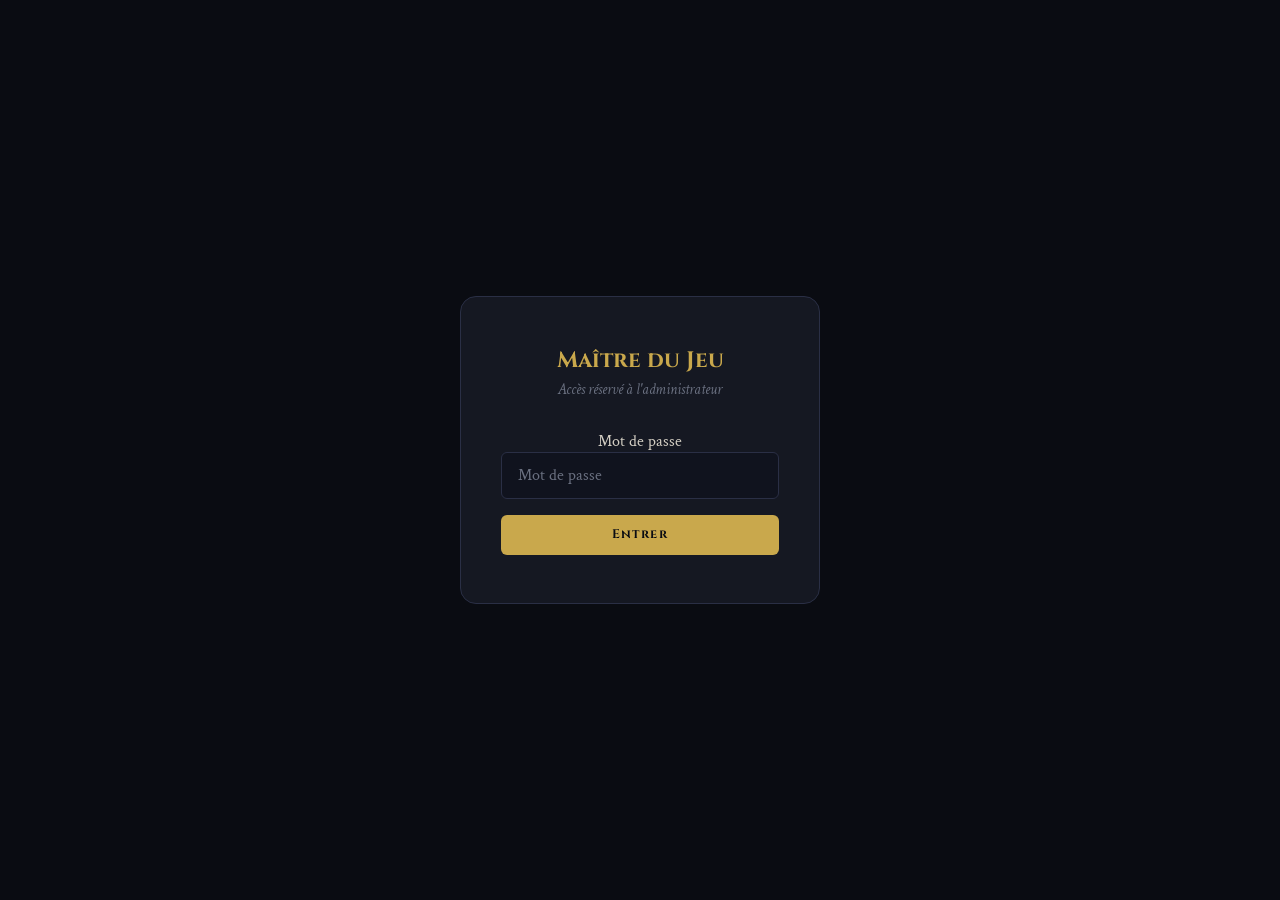
==== réel/acceuil_admin/admin.html @ a07c8c89 "s" ====
<!DOCTYPE html>
<html lang="fr">
<head>
  <meta charset="UTF-8">
  <meta name="viewport" content="width=device-width, initial-scale=1.0">
  <title>Admin — Maître du Jeu</title>
  <link href="https://fonts.googleapis.com/css2?family=Cinzel:wght@400;600;700&family=Crimson+Text:ital,wght@0,400;0,600;1,400&display=swap" rel="stylesheet">
  <style>
    *, *::before, *::after { box-sizing: border-box; margin: 0; padding: 0; }

    :root {
      --night: #0a0c12;
      --deep: #10131e;
      --card: #151822;
      --border: #2a2f45;
      --gold: #c9a84c;
      --gold-light: #e8c97a;
      --blood: #8b1a1a;
      --blood-light: #c0392b;
      --silver: #8899bb;
      --text: #d4cfc4;
      --muted: #6a7080;
      --green: #4caf80;
      --wolf: #6b3fa0;
    }

    body {
      background: var(--night);
      color: var(--text);
      font-family: 'Crimson Text', Georgia, serif;
      font-size: 16px;
      min-height: 100vh;
    }

    /* ── LOGIN ── */
    #zone-login {
      min-height: 100vh;
      display: flex;
      align-items: center;
      justify-content: center;
    }

    .login-box {
      background: var(--card);
      border: 1px solid var(--border);
      border-radius: 16px;
      padding: 3rem 2.5rem;
      width: 100%;
      max-width: 360px;
      text-align: center;
    }

    .login-box h1 {
      font-family: 'Cinzel', serif;
      font-size: 1.4rem;
      color: var(--gold);
      margin-bottom: 0.3rem;
    }

    .login-box p {
      color: var(--muted);
      font-style: italic;
      margin-bottom: 2rem;
      font-size: 0.95rem;
    }

    input[type="password"], input[type="text"] {
      width: 100%;
      background: var(--deep);
      border: 1px solid var(--border);
      border-radius: 6px;
      padding: 0.75rem 1rem;
      color: var(--text);
      font-family: 'Crimson Text', serif;
      font-size: 1rem;
      outline: none;
      margin-bottom: 1rem;
      transition: border-color 0.2s;
    }

    input:focus { border-color: var(--gold); }
    input::placeholder { color: var(--muted); }

    .btn {
      display: inline-flex;
      align-items: center;
      justify-content: center;
      gap: 0.4rem;
      padding: 0.7rem 1.4rem;
      border-radius: 6px;
      border: none;
      cursor: pointer;
      font-family: 'Cinzel', serif;
      font-size: 0.78rem;
      letter-spacing: 0.12em;
      transition: opacity 0.2s, transform 0.1s;
      white-space: nowrap;
    }

    .btn:active { transform: scale(0.97); }
    .btn:hover { opacity: 0.82; }
    .btn:disabled { opacity: 0.3; cursor: not-allowed; }

    .btn-gold  { background: var(--gold); color: var(--night); font-weight: 700; width: 100%; }
    .btn-night { background: var(--deep); color: var(--silver); border: 1px solid var(--border); }
    .btn-day   { background: #2a2410; color: var(--gold-light); border: 1px solid #4a3a18; }
    .btn-blood { background: var(--blood); color: #f0d0d0; }
    .btn-green { background: #0f2e1e; color: var(--green); border: 1px solid #1a4a30; }
    .btn-wolf  { background: #1a0f2e; color: #b08adc; border: 1px solid #3a2060; }
    .btn-muted { background: transparent; color: var(--muted); border: 1px solid var(--border); font-size: 0.72rem; padding: 0.45rem 0.9rem; }

    #login-error {
      color: var(--blood-light);
      font-size: 0.9rem;
      margin-top: 0.5rem;
      display: none;
    }

    /* ── DASHBOARD ── */
    #zone-dashboard { display: none; }

    .topbar {
      background: var(--card);
      border-bottom: 1px solid var(--border);
      padding: 0.9rem 2rem;
      display: flex;
      align-items: center;
      justify-content: space-between;
      position: sticky;
      top: 0;
      z-index: 10;
    }

    .topbar-left {
      display: flex;
      align-items: center;
      gap: 1rem;
    }

    .topbar h1 {
      font-family: 'Cinzel', serif;
      font-size: 1rem;
      color: var(--gold);
      letter-spacing: 0.15em;
    }

    .status-dot {
      width: 8px; height: 8px;
      border-radius: 50%;
      background: var(--green);
      box-shadow: 0 0 6px var(--green);
    }

    .rooms-count {
      font-size: 0.8rem;
      color: var(--muted);
      font-style: italic;
    }

    .main {
      max-width: 1100px;
      margin: 0 auto;
      padding: 2rem 1.5rem;
    }

    /* Nouvelle room */
    .new-room-bar {
      background: var(--card);
      border: 1px solid var(--border);
      border-radius: 10px;
      padding: 1.2rem 1.5rem;
      display: flex;
      align-items: center;
      gap: 1rem;
      margin-bottom: 2rem;
      flex-wrap: wrap;
    }

    .new-room-bar label {
      font-size: 0.75rem;
      letter-spacing: 0.15em;
      color: var(--muted);
      text-transform: uppercase;
      white-space: nowrap;
    }

    #new-room-code {
      flex: 1;
      min-width: 120px;
      margin-bottom: 0;
    }

    /* Grille de rooms */
    #rooms-grid {
      display: grid;
      grid-template-columns: repeat(auto-fill, minmax(320px, 1fr));
      gap: 1.5rem;
    }

    .room-card {
      background: var(--card);
      border: 1px solid var(--border);
      border-radius: 12px;
      overflow: hidden;
      transition: border-color 0.3s;
    }

    .room-card.active { border-color: var(--gold); }
    .room-card.nuit   { border-color: var(--silver); }

    .room-header {
      padding: 1rem 1.2rem 0.8rem;
      display: flex;
      align-items: center;
      justify-content: space-between;
      border-bottom: 1px solid var(--border);
    }

    .room-code {
      font-family: 'Cinzel', serif;
      font-size: 1.1rem;
      color: var(--gold);
      letter-spacing: 0.15em;
    }

    .room-phase {
      font-size: 0.72rem;
      padding: 0.25rem 0.7rem;
      border-radius: 20px;
      letter-spacing: 0.1em;
      text-transform: uppercase;
    }

    .room-phase.attente { background: var(--deep); color: var(--muted); border: 1px solid var(--border); }
    .room-phase.nuit    { background: #101828; color: var(--silver); border: 1px solid #304060; }
    .room-phase.jour    { background: #2a2410; color: var(--gold-light); border: 1px solid #4a3a18; }

    /* Liste joueurs dans la room */
    .room-players {
      padding: 0.8rem 1.2rem;
      min-height: 60px;
      display: flex;
      flex-direction: column;
      gap: 0.35rem;
    }

    .joueur-row {
      display: flex;
      align-items: center;
      justify-content: space-between;
      padding: 0.4rem 0.6rem;
      border-radius: 5px;
      background: var(--deep);
    }

    .joueur-row-left {
      display: flex;
      align-items: center;
      gap: 0.5rem;
      font-size: 0.95rem;
    }

    .j-dot {
      width: 6px; height: 6px;
      border-radius: 50%;
      flex-shrink: 0;
    }

    .j-dot.on  { background: var(--green); }
    .j-dot.off { background: var(--muted); }
    .j-dot.mort { background: var(--blood-light); }

    .j-role {
      font-size: 0.7rem;
      padding: 0.15rem 0.5rem;
      border-radius: 10px;
      letter-spacing: 0.08em;
    }

    .j-role.loup       { background: #2a1040; color: #b08adc; }
    .j-role.villageois { background: #1a1a10; color: #a09050; }
    .j-role.none       { background: var(--deep); color: var(--muted); }

    .j-mort { text-decoration: line-through; opacity: 0.5; }

    /* Actions de la room */
    .room-actions {
      padding: 0.8rem 1.2rem 1rem;
      border-top: 1px solid var(--border);
      display: flex;
      flex-wrap: wrap;
      gap: 0.5rem;
    }

    .empty-rooms {
      grid-column: 1 / -1;
      text-align: center;
      padding: 4rem 2rem;
      color: var(--muted);
      font-style: italic;
    }

    /* Toast */
    #toast {
      position: fixed;
      bottom: 2rem;
      right: 2rem;
      background: var(--card);
      border: 1px solid var(--border);
      border-radius: 8px;
      padding: 0.8rem 1.2rem;
      font-size: 0.9rem;
      color: var(--text);
      transform: translateY(100px);
      opacity: 0;
      transition: transform 0.3s, opacity 0.3s;
      z-index: 50;
    }

    #toast.show { transform: translateY(0); opacity: 1; }
  </style>
</head>
<body>

<!-- ── LOGIN ── -->
<div id="zone-login">
  <div class="login-box">
    <h1>Maître du Jeu</h1>
    <p>Accès réservé à l'administrateur</p>
    <label for="admin-pwd">Mot de passe</label>
    <input type="password" id="admin-pwd" placeholder="Mot de passe" onkeydown="if(event.key==='Enter') adminLogin()">
    <button type="button" class="btn btn-gold" onclick="adminLogin()">Entrer</button>
    <p id="login-error">Mot de passe incorrect.</p>
  </div>
</div>

<!-- ── DASHBOARD ── -->
<div id="zone-dashboard">

  <div class="topbar">
    <div class="topbar-left">
      <div class="status-dot"></div>
      <h1>Tableau de bord</h1>
    </div>
    <span class="rooms-count" id="rooms-count">0 room active</span>
  </div>

  <div class="main">

    <!-- Créer une room -->
    <div class="new-room-bar">
      <label>Nouvelle room</label>
      <input type="text" id="new-room-code" placeholder="Code (ex: ABC)" maxlength="6" />
      <button class="btn btn-gold" onclick="creerRoom()">Créer</button>
    </div>

    <!-- Grille des rooms -->
    <div id="rooms-grid">
      <div class="empty-rooms">Aucune room active pour l'instant.</div>
    </div>

  </div>
</div>

<div id="toast"></div>

<script src="http://192.168.1.21:3000/socket.io/socket.io.js"></script>
<script>
const socket = io("http://192.168.1.21:3000");
let motDePasse = "";

function adminLogin() {
  motDePasse = document.getElementById("admin-pwd").value;
  socket.emit("admin_auth", motDePasse);
}

socket.on("admin_ok", () => {
  document.getElementById("zone-login").style.display = "none";
  document.getElementById("zone-dashboard").style.display = "block";
  toast("Connecté en tant que maître du jeu");
});

socket.on("admin_refuse", () => {
  document.getElementById("login-error").style.display = "block";
});

// ── ÉTAT DES ROOMS ──────────────────────────────────────────

socket.on("etat_rooms", (rooms) => {
  const grid = document.getElementById("rooms-grid");
  const count = document.getElementById("rooms-count");
  count.textContent = rooms.length + " room" + (rooms.length > 1 ? "s" : "") + " active" + (rooms.length > 1 ? "s" : "");

  if (rooms.length === 0) {
    grid.innerHTML = '<div class="empty-rooms">Aucune room active pour l\'instant.</div>';
    return;
  }

  grid.innerHTML = "";
  rooms.forEach(room => {
    grid.appendChild(construireCarteRoom(room));
  });
});

function construireCarteRoom(room) {
  const card = document.createElement("div");
  card.className = "room-card " + (room.phase !== "attente" ? room.phase : "");
  card.id = "room-" + room.code;

  // Header
  const header = document.createElement("div");
  header.className = "room-header";
  header.innerHTML = `
    <span class="room-code">${room.code}</span>
    <span class="room-phase ${room.phase}">${room.phase}</span>
  `;

  // Joueurs
  const playersDiv = document.createElement("div");
  playersDiv.className = "room-players";

  if (room.joueurs.length === 0) {
    playersDiv.innerHTML = '<span style="color:var(--muted);font-style:italic;font-size:0.9rem">Aucun joueur</span>';
  } else {
    room.joueurs.forEach(j => {
      const row = document.createElement("div");
      row.className = "joueur-row";

      const dotClass = !j.vivant ? "mort" : j.connecte ? "on" : "off";
      const roleClass = j.role || "none";
      const roleLabel = j.role || "—";
      const mortClass = j.vivant ? "" : "j-mort";

      row.innerHTML = `
        <div class="joueur-row-left">
          <span class="j-dot ${dotClass}"></span>
          <span class="${mortClass}">${j.nom}</span>
          <span class="j-role ${roleClass}">${roleLabel}</span>
        </div>
        <button class="btn btn-muted" onclick="ejecter('${room.code}', '${j.nom}')">Éjecter</button>
      `;
      playersDiv.appendChild(row);
    });
  }

  // Actions
  const actions = document.createElement("div");
  actions.className = "room-actions";
  actions.innerHTML = `
    <button class="btn btn-green" onclick="lancerPartie('${room.code}')" ${room.phase !== 'attente' ? 'disabled' : ''}>
      Lancer la partie
    </button>
    <button class="btn btn-night" onclick="changerPhase('${room.code}', 'nuit')">
      Nuit
    </button>
    <button class="btn btn-day" onclick="changerPhase('${room.code}', 'jour')">
      Jour
    </button>
    <button class="btn btn-blood" onclick="supprimerRoom('${room.code}')">
      Fermer
    </button>
  `;

  card.appendChild(header);
  card.appendChild(playersDiv);
  card.appendChild(actions);
  return card;
}

// ── ACTIONS ─────────────────────────────────────────────────

function creerRoom() {
  const code = document.getElementById("new-room-code").value.trim().toUpperCase();
  if (!code) return toast("Saisis un code de room");
  socket.emit("admin_creer_room", { codePartie: code });
  document.getElementById("new-room-code").value = "";
  toast("Room " + code + " créée");
}

function lancerPartie(code) {
  if (!confirm("Lancer la partie pour la room " + code + " ?")) return;
  socket.emit("admin_lancer_partie", { codePartie: code });
  toast("Partie lancée — " + code);
}

function changerPhase(code, phase) {
  socket.emit("admin_phase", { codePartie: code, phase });
  toast("Room " + code + " — " + phase);
}

function ejecter(code, nom) {
  if (!confirm("Éjecter " + nom + " de la room " + code + " ?")) return;
  socket.emit("admin_ejecter", { codePartie: code, nom });
  toast(nom + " éjecté");
}

function supprimerRoom(code) {
  if (!confirm("Fermer définitivement la room " + code + " ?")) return;
  socket.emit("admin_supprimer_room", { codePartie: code });
  toast("Room " + code + " fermée");
}

// ── TOAST ────────────────────────────────────────────────────

function toast(msg) {
  const el = document.getElementById("toast");
  el.textContent = msg;
  el.classList.add("show");
  setTimeout(() => el.classList.remove("show"), 2500);
}
</script>
</body>
</html>
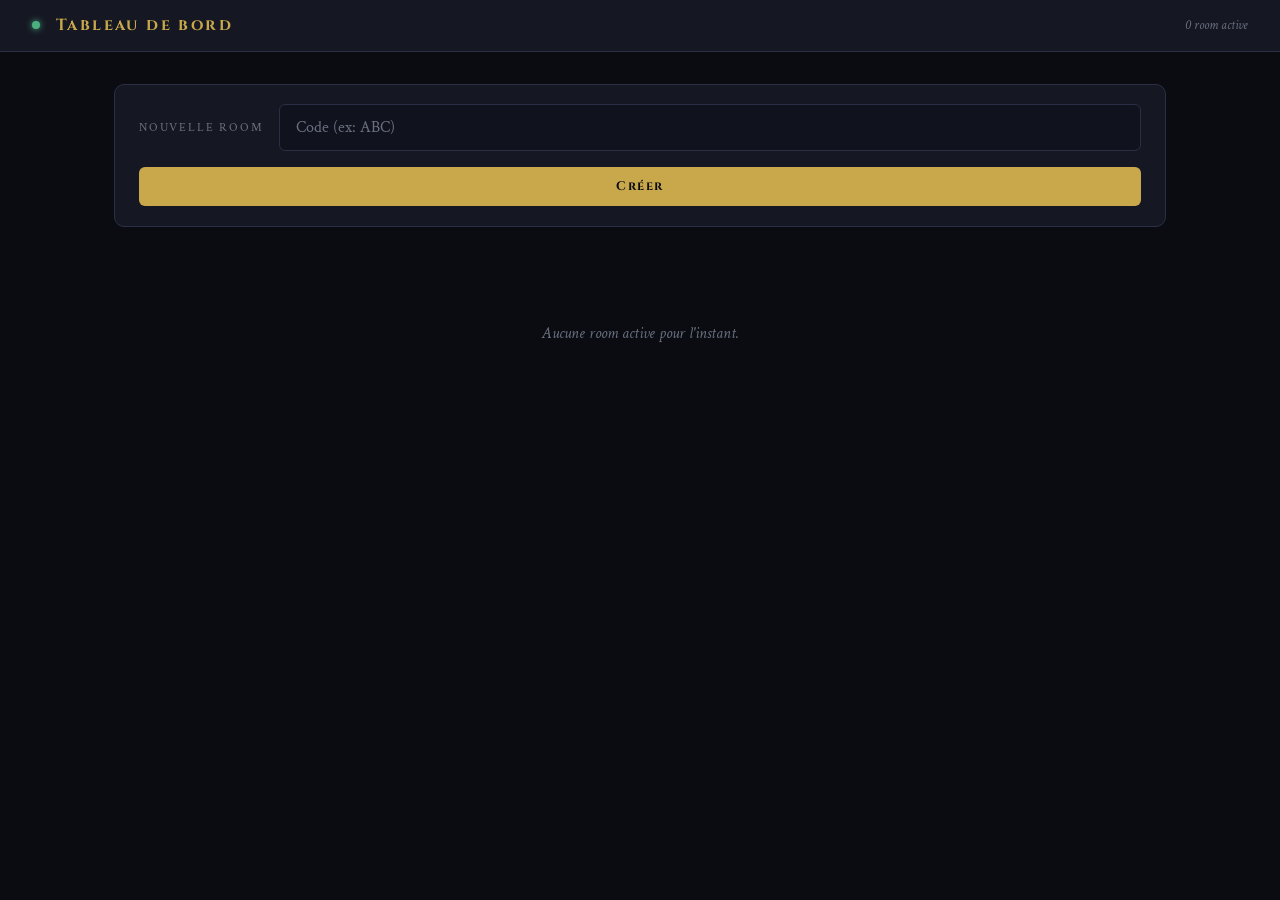
==== commit 002973f5: "m" ====
--- a/réel/acceuil_admin/admin.html
+++ b/réel/acceuil_admin/admin.html
@@ -5,334 +5,11 @@
   <meta name="viewport" content="width=device-width, initial-scale=1.0">
   <title>Admin — Maître du Jeu</title>
   <link href="https://fonts.googleapis.com/css2?family=Cinzel:wght@400;600;700&family=Crimson+Text:ital,wght@0,400;0,600;1,400&display=swap" rel="stylesheet">
-  <style>
-    *, *::before, *::after { box-sizing: border-box; margin: 0; padding: 0; }
-
-    :root {
-      --night: #0a0c12;
-      --deep: #10131e;
-      --card: #151822;
-      --border: #2a2f45;
-      --gold: #c9a84c;
-      --gold-light: #e8c97a;
-      --blood: #8b1a1a;
-      --blood-light: #c0392b;
-      --silver: #8899bb;
-      --text: #d4cfc4;
-      --muted: #6a7080;
-      --green: #4caf80;
-      --wolf: #6b3fa0;
-    }
-
-    body {
-      background: var(--night);
-      color: var(--text);
-      font-family: 'Crimson Text', Georgia, serif;
-      font-size: 16px;
-      min-height: 100vh;
-    }
-
-    /* ── LOGIN ── */
-    #zone-login {
-      min-height: 100vh;
-      display: flex;
-      align-items: center;
-      justify-content: center;
-    }
-
-    .login-box {
-      background: var(--card);
-      border: 1px solid var(--border);
-      border-radius: 16px;
-      padding: 3rem 2.5rem;
-      width: 100%;
-      max-width: 360px;
-      text-align: center;
-    }
-
-    .login-box h1 {
-      font-family: 'Cinzel', serif;
-      font-size: 1.4rem;
-      color: var(--gold);
-      margin-bottom: 0.3rem;
-    }
-
-    .login-box p {
-      color: var(--muted);
-      font-style: italic;
-      margin-bottom: 2rem;
-      font-size: 0.95rem;
-    }
-
-    input[type="password"], input[type="text"] {
-      width: 100%;
-      background: var(--deep);
-      border: 1px solid var(--border);
-      border-radius: 6px;
-      padding: 0.75rem 1rem;
-      color: var(--text);
-      font-family: 'Crimson Text', serif;
-      font-size: 1rem;
-      outline: none;
-      margin-bottom: 1rem;
-      transition: border-color 0.2s;
-    }
-
-    input:focus { border-color: var(--gold); }
-    input::placeholder { color: var(--muted); }
-
-    .btn {
-      display: inline-flex;
-      align-items: center;
-      justify-content: center;
-      gap: 0.4rem;
-      padding: 0.7rem 1.4rem;
-      border-radius: 6px;
-      border: none;
-      cursor: pointer;
-      font-family: 'Cinzel', serif;
-      font-size: 0.78rem;
-      letter-spacing: 0.12em;
-      transition: opacity 0.2s, transform 0.1s;
-      white-space: nowrap;
-    }
-
-    .btn:active { transform: scale(0.97); }
-    .btn:hover { opacity: 0.82; }
-    .btn:disabled { opacity: 0.3; cursor: not-allowed; }
-
-    .btn-gold  { background: var(--gold); color: var(--night); font-weight: 700; width: 100%; }
-    .btn-night { background: var(--deep); color: var(--silver); border: 1px solid var(--border); }
-    .btn-day   { background: #2a2410; color: var(--gold-light); border: 1px solid #4a3a18; }
-    .btn-blood { background: var(--blood); color: #f0d0d0; }
-    .btn-green { background: #0f2e1e; color: var(--green); border: 1px solid #1a4a30; }
-    .btn-wolf  { background: #1a0f2e; color: #b08adc; border: 1px solid #3a2060; }
-    .btn-muted { background: transparent; color: var(--muted); border: 1px solid var(--border); font-size: 0.72rem; padding: 0.45rem 0.9rem; }
-
-    #login-error {
-      color: var(--blood-light);
-      font-size: 0.9rem;
-      margin-top: 0.5rem;
-      display: none;
-    }
-
-    /* ── DASHBOARD ── */
-    #zone-dashboard { display: none; }
-
-    .topbar {
-      background: var(--card);
-      border-bottom: 1px solid var(--border);
-      padding: 0.9rem 2rem;
-      display: flex;
-      align-items: center;
-      justify-content: space-between;
-      position: sticky;
-      top: 0;
-      z-index: 10;
-    }
-
-    .topbar-left {
-      display: flex;
-      align-items: center;
-      gap: 1rem;
-    }
-
-    .topbar h1 {
-      font-family: 'Cinzel', serif;
-      font-size: 1rem;
-      color: var(--gold);
-      letter-spacing: 0.15em;
-    }
-
-    .status-dot {
-      width: 8px; height: 8px;
-      border-radius: 50%;
-      background: var(--green);
-      box-shadow: 0 0 6px var(--green);
-    }
-
-    .rooms-count {
-      font-size: 0.8rem;
-      color: var(--muted);
-      font-style: italic;
-    }
-
-    .main {
-      max-width: 1100px;
-      margin: 0 auto;
-      padding: 2rem 1.5rem;
-    }
-
-    /* Nouvelle room */
-    .new-room-bar {
-      background: var(--card);
-      border: 1px solid var(--border);
-      border-radius: 10px;
-      padding: 1.2rem 1.5rem;
-      display: flex;
-      align-items: center;
-      gap: 1rem;
-      margin-bottom: 2rem;
-      flex-wrap: wrap;
-    }
-
-    .new-room-bar label {
-      font-size: 0.75rem;
-      letter-spacing: 0.15em;
-      color: var(--muted);
-      text-transform: uppercase;
-      white-space: nowrap;
-    }
-
-    #new-room-code {
-      flex: 1;
-      min-width: 120px;
-      margin-bottom: 0;
-    }
-
-    /* Grille de rooms */
-    #rooms-grid {
-      display: grid;
-      grid-template-columns: repeat(auto-fill, minmax(320px, 1fr));
-      gap: 1.5rem;
-    }
-
-    .room-card {
-      background: var(--card);
-      border: 1px solid var(--border);
-      border-radius: 12px;
-      overflow: hidden;
-      transition: border-color 0.3s;
-    }
-
-    .room-card.active { border-color: var(--gold); }
-    .room-card.nuit   { border-color: var(--silver); }
-
-    .room-header {
-      padding: 1rem 1.2rem 0.8rem;
-      display: flex;
-      align-items: center;
-      justify-content: space-between;
-      border-bottom: 1px solid var(--border);
-    }
-
-    .room-code {
-      font-family: 'Cinzel', serif;
-      font-size: 1.1rem;
-      color: var(--gold);
-      letter-spacing: 0.15em;
-    }
-
-    .room-phase {
-      font-size: 0.72rem;
-      padding: 0.25rem 0.7rem;
-      border-radius: 20px;
-      letter-spacing: 0.1em;
-      text-transform: uppercase;
-    }
-
-    .room-phase.attente { background: var(--deep); color: var(--muted); border: 1px solid var(--border); }
-    .room-phase.nuit    { background: #101828; color: var(--silver); border: 1px solid #304060; }
-    .room-phase.jour    { background: #2a2410; color: var(--gold-light); border: 1px solid #4a3a18; }
-
-    /* Liste joueurs dans la room */
-    .room-players {
-      padding: 0.8rem 1.2rem;
-      min-height: 60px;
-      display: flex;
-      flex-direction: column;
-      gap: 0.35rem;
-    }
-
-    .joueur-row {
-      display: flex;
-      align-items: center;
-      justify-content: space-between;
-      padding: 0.4rem 0.6rem;
-      border-radius: 5px;
-      background: var(--deep);
-    }
-
-    .joueur-row-left {
-      display: flex;
-      align-items: center;
-      gap: 0.5rem;
-      font-size: 0.95rem;
-    }
-
-    .j-dot {
-      width: 6px; height: 6px;
-      border-radius: 50%;
-      flex-shrink: 0;
-    }
-
-    .j-dot.on  { background: var(--green); }
-    .j-dot.off { background: var(--muted); }
-    .j-dot.mort { background: var(--blood-light); }
-
-    .j-role {
-      font-size: 0.7rem;
-      padding: 0.15rem 0.5rem;
-      border-radius: 10px;
-      letter-spacing: 0.08em;
-    }
-
-    .j-role.loup       { background: #2a1040; color: #b08adc; }
-    .j-role.villageois { background: #1a1a10; color: #a09050; }
-    .j-role.none       { background: var(--deep); color: var(--muted); }
-
-    .j-mort { text-decoration: line-through; opacity: 0.5; }
-
-    /* Actions de la room */
-    .room-actions {
-      padding: 0.8rem 1.2rem 1rem;
-      border-top: 1px solid var(--border);
-      display: flex;
-      flex-wrap: wrap;
-      gap: 0.5rem;
-    }
-
-    .empty-rooms {
-      grid-column: 1 / -1;
-      text-align: center;
-      padding: 4rem 2rem;
-      color: var(--muted);
-      font-style: italic;
-    }
-
-    /* Toast */
-    #toast {
-      position: fixed;
-      bottom: 2rem;
-      right: 2rem;
-      background: var(--card);
-      border: 1px solid var(--border);
-      border-radius: 8px;
-      padding: 0.8rem 1.2rem;
-      font-size: 0.9rem;
-      color: var(--text);
-      transform: translateY(100px);
-      opacity: 0;
-      transition: transform 0.3s, opacity 0.3s;
-      z-index: 50;
-    }
-
-    #toast.show { transform: translateY(0); opacity: 1; }
-  </style>
+  <link rel="stylesheet" href="assets/css/style.css">
 </head>
 <body>
 
-<!-- ── LOGIN ── -->
-<div id="zone-login">
-  <div class="login-box">
-    <h1>Maître du Jeu</h1>
-    <p>Accès réservé à l'administrateur</p>
-    <label for="admin-pwd">Mot de passe</label>
-    <input type="password" id="admin-pwd" placeholder="Mot de passe" onkeydown="if(event.key==='Enter') adminLogin()">
-    <button type="button" class="btn btn-gold" onclick="adminLogin()">Entrer</button>
-    <p id="login-error">Mot de passe incorrect.</p>
-  </div>
-</div>
+
 
 <!-- ── DASHBOARD ── -->
 <div id="zone-dashboard">
@@ -365,149 +42,6 @@
 <div id="toast"></div>
 
 <script src="http://192.168.1.21:3000/socket.io/socket.io.js"></script>
-<script>
-const socket = io("http://192.168.1.21:3000");
-let motDePasse = "";
-
-function adminLogin() {
-  motDePasse = document.getElementById("admin-pwd").value;
-  socket.emit("admin_auth", motDePasse);
-}
-
-socket.on("admin_ok", () => {
-  document.getElementById("zone-login").style.display = "none";
-  document.getElementById("zone-dashboard").style.display = "block";
-  toast("Connecté en tant que maître du jeu");
-});
-
-socket.on("admin_refuse", () => {
-  document.getElementById("login-error").style.display = "block";
-});
-
-// ── ÉTAT DES ROOMS ──────────────────────────────────────────
-
-socket.on("etat_rooms", (rooms) => {
-  const grid = document.getElementById("rooms-grid");
-  const count = document.getElementById("rooms-count");
-  count.textContent = rooms.length + " room" + (rooms.length > 1 ? "s" : "") + " active" + (rooms.length > 1 ? "s" : "");
-
-  if (rooms.length === 0) {
-    grid.innerHTML = '<div class="empty-rooms">Aucune room active pour l\'instant.</div>';
-    return;
-  }
-
-  grid.innerHTML = "";
-  rooms.forEach(room => {
-    grid.appendChild(construireCarteRoom(room));
-  });
-});
-
-function construireCarteRoom(room) {
-  const card = document.createElement("div");
-  card.className = "room-card " + (room.phase !== "attente" ? room.phase : "");
-  card.id = "room-" + room.code;
-
-  // Header
-  const header = document.createElement("div");
-  header.className = "room-header";
-  header.innerHTML = `
-    <span class="room-code">${room.code}</span>
-    <span class="room-phase ${room.phase}">${room.phase}</span>
-  `;
-
-  // Joueurs
-  const playersDiv = document.createElement("div");
-  playersDiv.className = "room-players";
-
-  if (room.joueurs.length === 0) {
-    playersDiv.innerHTML = '<span style="color:var(--muted);font-style:italic;font-size:0.9rem">Aucun joueur</span>';
-  } else {
-    room.joueurs.forEach(j => {
-      const row = document.createElement("div");
-      row.className = "joueur-row";
-
-      const dotClass = !j.vivant ? "mort" : j.connecte ? "on" : "off";
-      const roleClass = j.role || "none";
-      const roleLabel = j.role || "—";
-      const mortClass = j.vivant ? "" : "j-mort";
-
-      row.innerHTML = `
-        <div class="joueur-row-left">
-          <span class="j-dot ${dotClass}"></span>
-          <span class="${mortClass}">${j.nom}</span>
-          <span class="j-role ${roleClass}">${roleLabel}</span>
-        </div>
-        <button class="btn btn-muted" onclick="ejecter('${room.code}', '${j.nom}')">Éjecter</button>
-      `;
-      playersDiv.appendChild(row);
-    });
-  }
-
-  // Actions
-  const actions = document.createElement("div");
-  actions.className = "room-actions";
-  actions.innerHTML = `
-    <button class="btn btn-green" onclick="lancerPartie('${room.code}')" ${room.phase !== 'attente' ? 'disabled' : ''}>
-      Lancer la partie
-    </button>
-    <button class="btn btn-night" onclick="changerPhase('${room.code}', 'nuit')">
-      Nuit
-    </button>
-    <button class="btn btn-day" onclick="changerPhase('${room.code}', 'jour')">
-      Jour
-    </button>
-    <button class="btn btn-blood" onclick="supprimerRoom('${room.code}')">
-      Fermer
-    </button>
-  `;
-
-  card.appendChild(header);
-  card.appendChild(playersDiv);
-  card.appendChild(actions);
-  return card;
-}
-
-// ── ACTIONS ─────────────────────────────────────────────────
-
-function creerRoom() {
-  const code = document.getElementById("new-room-code").value.trim().toUpperCase();
-  if (!code) return toast("Saisis un code de room");
-  socket.emit("admin_creer_room", { codePartie: code });
-  document.getElementById("new-room-code").value = "";
-  toast("Room " + code + " créée");
-}
-
-function lancerPartie(code) {
-  if (!confirm("Lancer la partie pour la room " + code + " ?")) return;
-  socket.emit("admin_lancer_partie", { codePartie: code });
-  toast("Partie lancée — " + code);
-}
-
-function changerPhase(code, phase) {
-  socket.emit("admin_phase", { codePartie: code, phase });
-  toast("Room " + code + " — " + phase);
-}
-
-function ejecter(code, nom) {
-  if (!confirm("Éjecter " + nom + " de la room " + code + " ?")) return;
-  socket.emit("admin_ejecter", { codePartie: code, nom });
-  toast(nom + " éjecté");
-}
-
-function supprimerRoom(code) {
-  if (!confirm("Fermer définitivement la room " + code + " ?")) return;
-  socket.emit("admin_supprimer_room", { codePartie: code });
-  toast("Room " + code + " fermée");
-}
-
-// ── TOAST ────────────────────────────────────────────────────
-
-function toast(msg) {
-  const el = document.getElementById("toast");
-  el.textContent = msg;
-  el.classList.add("show");
-  setTimeout(() => el.classList.remove("show"), 2500);
-}
-</script>
+<script src="assets/js/admin_script.js" ></script>
 </body>
 </html>
--- a/réel/acceuil_admin/assets/css/style.css
+++ b/réel/acceuil_admin/assets/css/style.css
@@ -0,0 +1,312 @@
+*, *::before, *::after { box-sizing: border-box; margin: 0; padding: 0; }
+
+:root {
+  --night: #0a0c12;
+  --deep: #10131e;
+  --card: #151822;
+  --border: #2a2f45;
+  --gold: #c9a84c;
+  --gold-light: #e8c97a;
+  --blood: #8b1a1a;
+  --blood-light: #c0392b;
+  --silver: #8899bb;
+  --text: #d4cfc4;
+  --muted: #6a7080;
+  --green: #4caf80;
+  --wolf: #6b3fa0;
+}
+
+body {
+  background: var(--night);
+  color: var(--text);
+  font-family: 'Crimson Text', Georgia, serif;
+  font-size: 16px;
+  min-height: 100vh;
+}
+
+/* ── LOGIN ── */
+#zone-login {
+  min-height: 100vh;
+  display: flex;
+  align-items: center;
+  justify-content: center;
+}
+
+.login-box {
+  background: var(--card);
+  border: 1px solid var(--border);
+  border-radius: 16px;
+  padding: 3rem 2.5rem;
+  width: 100%;
+  max-width: 360px;
+  text-align: center;
+}
+
+.login-box h1 {
+  font-family: 'Cinzel', serif;
+  font-size: 1.4rem;
+  color: var(--gold);
+  margin-bottom: 0.3rem;
+}
+
+.login-box p {
+  color: var(--muted);
+  font-style: italic;
+  margin-bottom: 2rem;
+  font-size: 0.95rem;
+}
+
+input[type="password"], input[type="text"] {
+  width: 100%;
+  background: var(--deep);
+  border: 1px solid var(--border);
+  border-radius: 6px;
+  padding: 0.75rem 1rem;
+  color: var(--text);
+  font-family: 'Crimson Text', serif;
+  font-size: 1rem;
+  outline: none;
+  margin-bottom: 1rem;
+  transition: border-color 0.2s;
+}
+
+input:focus { border-color: var(--gold); }
+input::placeholder { color: var(--muted); }
+
+.btn {
+  display: inline-flex;
+  align-items: center;
+  justify-content: center;
+  gap: 0.4rem;
+  padding: 0.7rem 1.4rem;
+  border-radius: 6px;
+  border: none;
+  cursor: pointer;
+  font-family: 'Cinzel', serif;
+  font-size: 0.78rem;
+  letter-spacing: 0.12em;
+  transition: opacity 0.2s, transform 0.1s;
+  white-space: nowrap;
+}
+
+.btn:active { transform: scale(0.97); }
+.btn:hover { opacity: 0.82; }
+.btn:disabled { opacity: 0.3; cursor: not-allowed; }
+
+.btn-gold  { background: var(--gold); color: var(--night); font-weight: 700; width: 100%; }
+.btn-night { background: var(--deep); color: var(--silver); border: 1px solid var(--border); }
+.btn-day   { background: #2a2410; color: var(--gold-light); border: 1px solid #4a3a18; }
+.btn-blood { background: var(--blood); color: #f0d0d0; }
+.btn-green { background: #0f2e1e; color: var(--green); border: 1px solid #1a4a30; }
+.btn-wolf  { background: #1a0f2e; color: #b08adc; border: 1px solid #3a2060; }
+.btn-muted { background: transparent; color: var(--muted); border: 1px solid var(--border); font-size: 0.72rem; padding: 0.45rem 0.9rem; }
+
+#login-error {
+  color: var(--blood-light);
+  font-size: 0.9rem;
+  margin-top: 0.5rem;
+  display: none;
+}
+
+/* ── DASHBOARD ── */
+#zone-dashboard { display: block; }
+
+.topbar {
+  background: var(--card);
+  border-bottom: 1px solid var(--border);
+  padding: 0.9rem 2rem;
+  display: flex;
+  align-items: center;
+  justify-content: space-between;
+  position: sticky;
+  top: 0;
+  z-index: 10;
+}
+
+.topbar-left {
+  display: flex;
+  align-items: center;
+  gap: 1rem;
+}
+
+.topbar h1 {
+  font-family: 'Cinzel', serif;
+  font-size: 1rem;
+  color: var(--gold);
+  letter-spacing: 0.15em;
+}
+
+.status-dot {
+  width: 8px; height: 8px;
+  border-radius: 50%;
+  background: var(--green);
+  box-shadow: 0 0 6px var(--green);
+}
+
+.rooms-count {
+  font-size: 0.8rem;
+  color: var(--muted);
+  font-style: italic;
+}
+
+.main {
+  max-width: 1100px;
+  margin: 0 auto;
+  padding: 2rem 1.5rem;
+}
+
+/* Nouvelle room */
+.new-room-bar {
+  background: var(--card);
+  border: 1px solid var(--border);
+  border-radius: 10px;
+  padding: 1.2rem 1.5rem;
+  display: flex;
+  align-items: center;
+  gap: 1rem;
+  margin-bottom: 2rem;
+  flex-wrap: wrap;
+}
+
+.new-room-bar label {
+  font-size: 0.75rem;
+  letter-spacing: 0.15em;
+  color: var(--muted);
+  text-transform: uppercase;
+  white-space: nowrap;
+}
+
+#new-room-code {
+  flex: 1;
+  min-width: 120px;
+  margin-bottom: 0;
+}
+
+/* Grille de rooms */
+#rooms-grid {
+  display: grid;
+  grid-template-columns: repeat(auto-fill, minmax(320px, 1fr));
+  gap: 1.5rem;
+}
+
+.room-card {
+  background: var(--card);
+  border: 1px solid var(--border);
+  border-radius: 12px;
+  overflow: hidden;
+  transition: border-color 0.3s;
+}
+
+.room-card.active { border-color: var(--gold); }
+.room-card.nuit   { border-color: var(--silver); }
+
+.room-header {
+  padding: 1rem 1.2rem 0.8rem;
+  display: flex;
+  align-items: center;
+  justify-content: space-between;
+  border-bottom: 1px solid var(--border);
+}
+
+.room-code {
+  font-family: 'Cinzel', serif;
+  font-size: 1.1rem;
+  color: var(--gold);
+  letter-spacing: 0.15em;
+}
+
+.room-phase {
+  font-size: 0.72rem;
+  padding: 0.25rem 0.7rem;
+  border-radius: 20px;
+  letter-spacing: 0.1em;
+  text-transform: uppercase;
+}
+
+.room-phase.attente { background: var(--deep); color: var(--muted); border: 1px solid var(--border); }
+.room-phase.nuit    { background: #101828; color: var(--silver); border: 1px solid #304060; }
+.room-phase.jour    { background: #2a2410; color: var(--gold-light); border: 1px solid #4a3a18; }
+
+/* Liste joueurs dans la room */
+.room-players {
+  padding: 0.8rem 1.2rem;
+  min-height: 60px;
+  display: flex;
+  flex-direction: column;
+  gap: 0.35rem;
+}
+
+.joueur-row {
+  display: flex;
+  align-items: center;
+  justify-content: space-between;
+  padding: 0.4rem 0.6rem;
+  border-radius: 5px;
+  background: var(--deep);
+}
+
+.joueur-row-left {
+  display: flex;
+  align-items: center;
+  gap: 0.5rem;
+  font-size: 0.95rem;
+}
+
+.j-dot {
+  width: 6px; height: 6px;
+  border-radius: 50%;
+  flex-shrink: 0;
+}
+
+.j-dot.on  { background: var(--green); }
+.j-dot.off { background: var(--muted); }
+.j-dot.mort { background: var(--blood-light); }
+
+.j-role {
+  font-size: 0.7rem;
+  padding: 0.15rem 0.5rem;
+  border-radius: 10px;
+  letter-spacing: 0.08em;
+}
+
+.j-role.loup       { background: #2a1040; color: #b08adc; }
+.j-role.villageois { background: #1a1a10; color: #a09050; }
+.j-role.none       { background: var(--deep); color: var(--muted); }
+
+.j-mort { text-decoration: line-through; opacity: 0.5; }
+
+/* Actions de la room */
+.room-actions {
+  padding: 0.8rem 1.2rem 1rem;
+  border-top: 1px solid var(--border);
+  display: flex;
+  flex-wrap: wrap;
+  gap: 0.5rem;
+}
+
+.empty-rooms {
+  grid-column: 1 / -1;
+  text-align: center;
+  padding: 4rem 2rem;
+  color: var(--muted);
+  font-style: italic;
+}
+
+/* Toast */
+#toast {
+  position: fixed;
+  bottom: 2rem;
+  right: 2rem;
+  background: var(--card);
+  border: 1px solid var(--border);
+  border-radius: 8px;
+  padding: 0.8rem 1.2rem;
+  font-size: 0.9rem;
+  color: var(--text);
+  transform: translateY(100px);
+  opacity: 0;
+  transition: transform 0.3s, opacity 0.3s;
+  z-index: 50;
+}
+
+#toast.show { transform: translateY(0); opacity: 1; }
